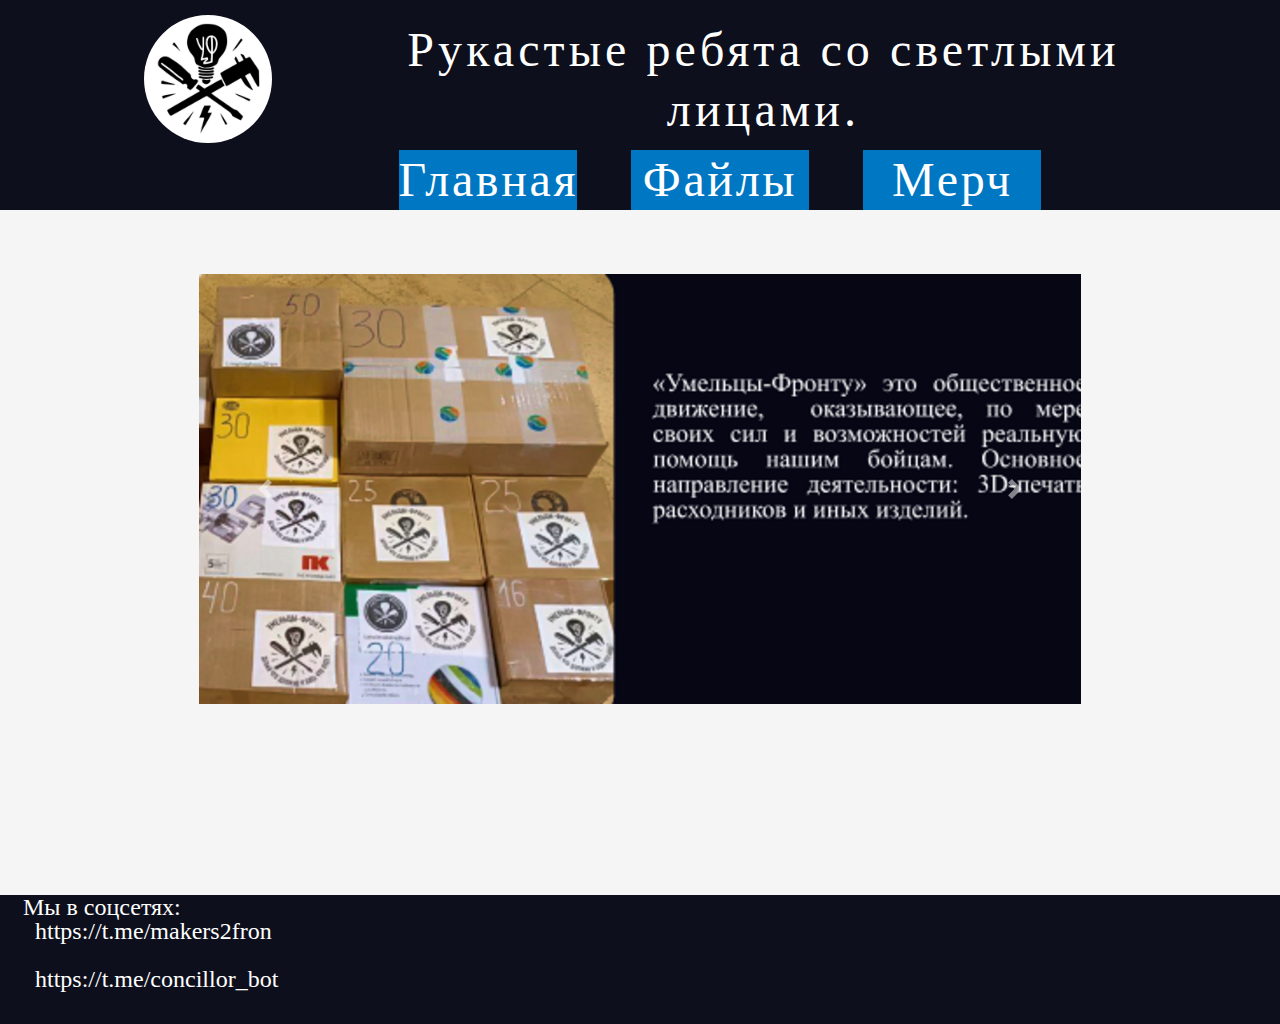
==== src/index.html @ ec19b4f8 "Initial commit" ====
<!DOCTYPE html>
<html lang="en">
<head>
    <meta charset="UTF-8">
    <title>Title</title>
    <link rel="stylesheet" href="https://cdn.jsdelivr.net/npm/bootstrap@4.0.0/dist/css/bootstrap.min.css" integrity="sha384-Gn5384xqQ1aoWXA+058RXPxPg6fy4IWvTNh0E263XmFcJlSAwiGgFAW/dAiS6JXm" crossorigin="anonymous">
    <link href="style.css" rel="stylesheet">

</head>
<body>
<header>
    <img class="logo" src="/img/logo.jpg">
    <h2 class="nav-text">Рукастые ребята со светлыми лицами.</h2>
    <nav>
        <ul id="nav3">
            <li><a href="index.html">Главная</a></li>
            <li><a href="files.html">Файлы</a></li>
            <li><a href="gift.html">Мерч</a></li>
        </ul>

    </nav>
</header>
<br>
<br>
<br>
<br>
<br>
<br>
<br>
<br>
<br>
<br>
<br>

<div id="carouselExampleControls" class="carousel slide" data-ride="carousel">
    <div class="carousel-inner">
        <div class="carousel-item active">
            <img class="d-block" src="/img/slider1.png" alt="First slide">
        </div>
        <div class="carousel-item">
            <img class="d-block" src="/img/slider2.png" alt="Second slide">
        </div>
        <div class="carousel-item">
            <img class="d-block" src="/img/slider3.png" alt="Third slide">
        </div>
    </div>
    <a class="carousel-control-prev" href="#carouselExampleControls" role="button" data-slide="prev">
        <span class="carousel-control-prev-icon" aria-hidden="true"></span>
        <span class="sr-only">Previous</span>
    </a>
    <a class="carousel-control-next" href="#carouselExampleControls" role="button" data-slide="next">
        <span class="carousel-control-next-icon" aria-hidden="true"></span>
        <span class="sr-only">Next</span>
    </a>
</div>
<br>
<footer>
    <h4>Мы в соцсетях:</h4><br>
    <h6>https://t.me/makers2fron</h6><br><br>
    <h6> https://t.me/concillor_bot</h6>
</footer>
<script src="https://code.jquery.com/jquery-3.2.1.slim.min.js" integrity="sha384-KJ3o2DKtIkvYIK3UENzmM7KCkRr/rE9/Qpg6aAZGJwFDMVNA/GpGFF93hXpG5KkN" crossorigin="anonymous"></script>
<script src="https://cdn.jsdelivr.net/npm/popper.js@1.12.9/dist/umd/popper.min.js" integrity="sha384-ApNbgh9B+Y1QKtv3Rn7W3mgPxhU9K/ScQsAP7hUibX39j7fakFPskvXusvfa0b4Q" crossorigin="anonymous"></script>
<script src="https://cdn.jsdelivr.net/npm/bootstrap@4.0.0/dist/js/bootstrap.min.js" integrity="sha384-JZR6Spejh4U02d8jOt6vLEHfe/JQGiRRSQQxSfFWpi1MquVdAyjUar5+76PVCmYl" crossorigin="anonymous"></script>
</body>
</html>
---- src/style.css ----
body{
    background: #F5F5F5;
}
header {
    position: absolute;
    width: 1440px;
    height: 160px;
    left: 0px;
    top: 0px;
    background: #0E0F1C;
}

.nav-text{
    position: absolute;
    width: 923px;
    height: 64px;
    left: 292px;
    top: 0px;
    padding: 10px;
    margin: 10px;
    font-family: 'Times New Roman';
    font-style: normal;
    font-weight: 400;
    font-size: 48px;
    line-height: 125.52%;
    /* or 60px */

    text-align: center;
    letter-spacing: 0.085em;

    color: #FFFFFF;
}

.logo{
    position: absolute;
    width: 128px;
    height: 128px;
    left: 144px;
    top: 15px;

    background: url(/img/logo.jpg);
    border-radius: 64px;
}

nav{
    position: absolute;
    width: 1440px;
    height: 60px;
    left: 0px;
    margin-top: 150px;


    background:#0E0F1C;
}

#nav3, #nav3 li {
    margin: 0;
    padding: 0;
}
#nav3 {
    text-align: center; /* пункты и текст горизонтально по центру */
}
#nav3 li {
    display: inline-block;
    margin-left: 25px;
    margin-right: 25px;
}
#nav3 a {
    display: block;
    color: #FFFFFF;
    text-decoration: none;
    background-color: #0077C2;

    width: 178px;
    height: 60px;
    left: 631px;
    top: 127px;

    font-family: 'Times New Roman';
    font-style: normal;
    font-weight: 400;
    font-size: 48px;
    line-height: 125.52%;
    /* or 60px */

    letter-spacing: 0.055em;

}

footer{
    position: absolute;
    width: 1440px;
    height: 129px;
    left: 0px;
    top: 895px;

    background: #0E0F1C;
}

h4{

    position: absolute;
    width: 158px;
    height: 24px;
    left: 23px;


    font-family: 'Times New Roman';
    font-style: normal;
    font-weight: 400;
    font-size: 24px;
    line-height: 100%;
    /* identical to box height, or 24px */

    text-align: justify;

    color: #FFFFFF;

}

h6{
    position: absolute;
    width: 237px;
    height: 24px;
    left: 35px;

    font-family: 'Times New Roman';
    font-style: normal;
    font-weight: 400;
    font-size: 24px;
    line-height: 100%;
    /* identical to box height, or 24px */

    text-align: justify;

    color: #FFFFFF;}

body {
    padding: 10px;
}

#carouselExampleControls{
    text-align: center;
    margin-left: 15%;
    margin-right: 15%;
}

#menu-div{
    background-color: #0E0F1C;
    /*display: inline-block;*/
}
.menu{
    margin-top: 220px;
}
.menu-li{
    background-color: #0077C2;
    list-style-type: none;
    display: inline-block;
    border-radius: 25px;
    padding: 5px;
}

.txt{
    font-family: 'Times New Roman';
    font-style: normal;
    font-weight: 400;
    font-size: 20px;
    line-height: 125.52%;
    /* or 25px */

    text-align: justify;

    color: #FFFFFF;
}
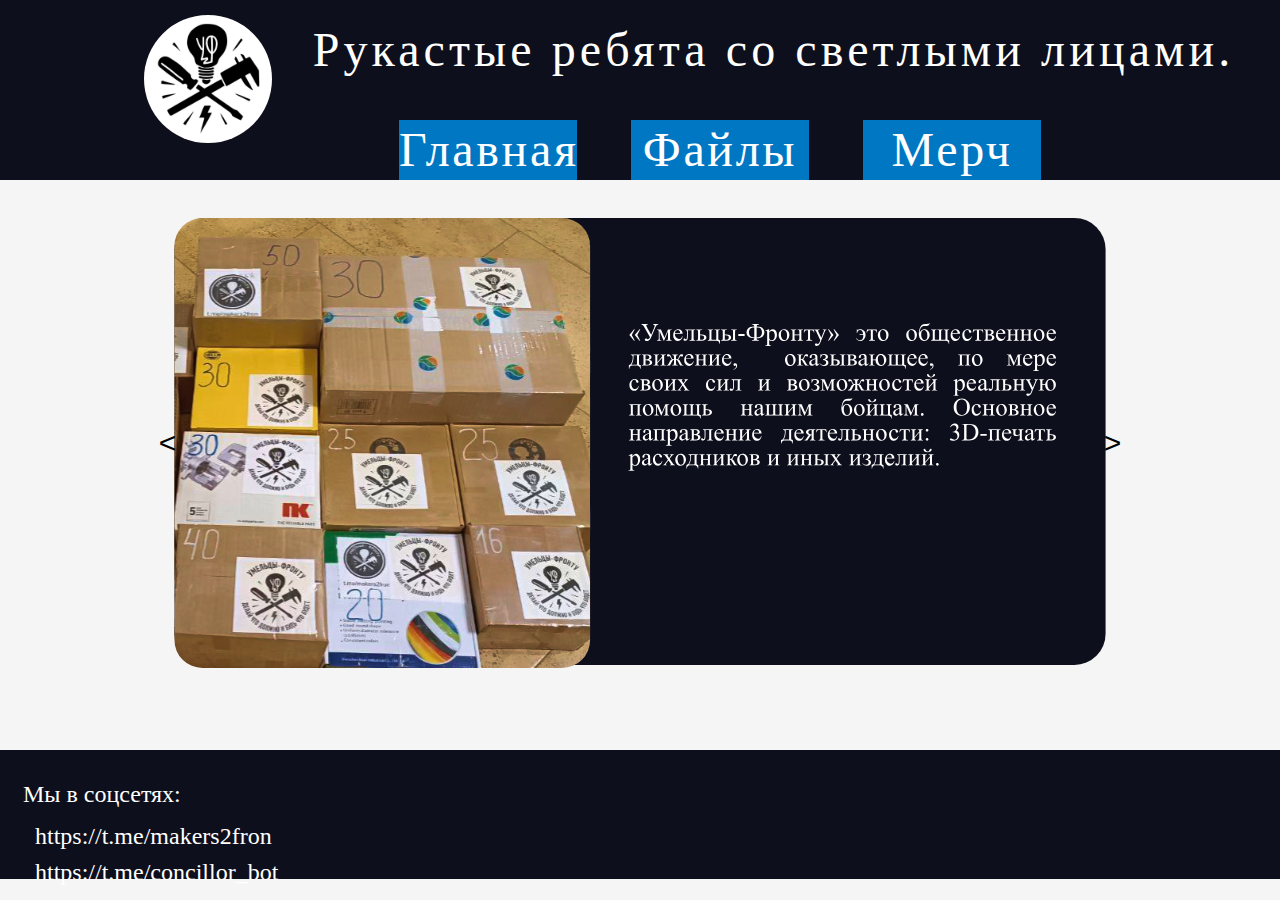
==== commit fee92fc4: "Информация в patchnote.md." ====
--- a/src/index.html
+++ b/src/index.html
@@ -3,13 +3,11 @@
 <head>
     <meta charset="UTF-8">
     <title>Title</title>
-    <link rel="stylesheet" href="https://cdn.jsdelivr.net/npm/bootstrap@4.0.0/dist/css/bootstrap.min.css" integrity="sha384-Gn5384xqQ1aoWXA+058RXPxPg6fy4IWvTNh0E263XmFcJlSAwiGgFAW/dAiS6JXm" crossorigin="anonymous">
     <link href="style.css" rel="stylesheet">
-
 </head>
 <body>
 <header>
-    <img class="logo" src="/img/logo.jpg">
+    <img class="logo" src="/img/imgs/logo.jpg">
     <h2 class="nav-text">Рукастые ребята со светлыми лицами.</h2>
     <nav>
         <ul id="nav3">
@@ -20,47 +18,22 @@
 
     </nav>
 </header>
-<br>
-<br>
-<br>
-<br>
-<br>
-<br>
-<br>
-<br>
-<br>
-<br>
-<br>
 
-<div id="carouselExampleControls" class="carousel slide" data-ride="carousel">
-    <div class="carousel-inner">
-        <div class="carousel-item active">
-            <img class="d-block" src="/img/slider1.png" alt="First slide">
-        </div>
-        <div class="carousel-item">
-            <img class="d-block" src="/img/slider2.png" alt="Second slide">
-        </div>
-        <div class="carousel-item">
-            <img class="d-block" src="/img/slider3.png" alt="Third slide">
-        </div>
-    </div>
-    <a class="carousel-control-prev" href="#carouselExampleControls" role="button" data-slide="prev">
-        <span class="carousel-control-prev-icon" aria-hidden="true"></span>
-        <span class="sr-only">Previous</span>
-    </a>
-    <a class="carousel-control-next" href="#carouselExampleControls" role="button" data-slide="next">
-        <span class="carousel-control-next-icon" aria-hidden="true"></span>
-        <span class="sr-only">Next</span>
-    </a>
+
+
+<div class="slider">
+    <img src="/img/svg/slider_first.svg" class="slide" alt="" >
+    <img src="/img/svg/slider_second.svg" class="slide" alt="">
+    <img src="/img/svg/slider_third.svg" class="slide" alt="">
+    <button href="#" class="prev" id="prev"><</button>
+    <button href="#" class="next" id="next">></button>
 </div>
-<br>
+
 <footer>
     <h4>Мы в соцсетях:</h4><br>
     <h6>https://t.me/makers2fron</h6><br><br>
     <h6> https://t.me/concillor_bot</h6>
 </footer>
-<script src="https://code.jquery.com/jquery-3.2.1.slim.min.js" integrity="sha384-KJ3o2DKtIkvYIK3UENzmM7KCkRr/rE9/Qpg6aAZGJwFDMVNA/GpGFF93hXpG5KkN" crossorigin="anonymous"></script>
-<script src="https://cdn.jsdelivr.net/npm/popper.js@1.12.9/dist/umd/popper.min.js" integrity="sha384-ApNbgh9B+Y1QKtv3Rn7W3mgPxhU9K/ScQsAP7hUibX39j7fakFPskvXusvfa0b4Q" crossorigin="anonymous"></script>
-<script src="https://cdn.jsdelivr.net/npm/bootstrap@4.0.0/dist/js/bootstrap.min.js" integrity="sha384-JZR6Spejh4U02d8jOt6vLEHfe/JQGiRRSQQxSfFWpi1MquVdAyjUar5+76PVCmYl" crossorigin="anonymous"></script>
+<script src="/scripts/slider.js"></script>
 </body>
 </html>--- a/src/style.css
+++ b/src/style.css
@@ -5,7 +5,7 @@
 header {
     position: absolute;
     width: 1440px;
-    height: 160px;
+    height: 120px;
     left: 0px;
     top: 0px;
     background: #0E0F1C;
@@ -38,8 +38,9 @@
     height: 128px;
     left: 144px;
     top: 15px;
-
-    background: url(/img/logo.jpg);
+    z-index: 6;
+    background: url(/img/svg/logo.svg);
+   /* background-color: #0E0F1C;*/
     border-radius: 64px;
 }
 
@@ -48,7 +49,7 @@
     width: 1440px;
     height: 60px;
     left: 0px;
-    margin-top: 150px;
+    margin-top: 120px;
 
 
     background:#0E0F1C;
@@ -93,7 +94,7 @@
     width: 1440px;
     height: 129px;
     left: 0px;
-    top: 895px;
+    top: 750px;
 
     background: #0E0F1C;
 }
@@ -173,3 +174,48 @@
 
     color: #FFFFFF;
 }
+
+
+.slider {
+    overflow: hidden;
+    max-width: 100%;
+    position: relative;
+    margin-top: 200px;
+    height: 450px;
+    margin-bottom: 15px;
+}
+
+.slide {
+    position: absolute;
+    top: 0;
+    left: 0;
+    width: 100%;
+    height: 100%;
+    opacity: 0;
+    transition: opacity 1s ease-in-out;
+}
+
+.slide.active {
+    opacity: 1;
+}
+
+.prev, .next {
+    position: absolute;
+    top: 50%;
+    transform: translateY(-50%);
+    width: 50px;
+    height: 50px;
+    background-color: transparent;
+    border: none;
+    font-size: 30px;
+    color: black;
+
+}
+
+.prev {
+    left: 10%;
+}
+
+.next {
+    right: 10%;
+}
